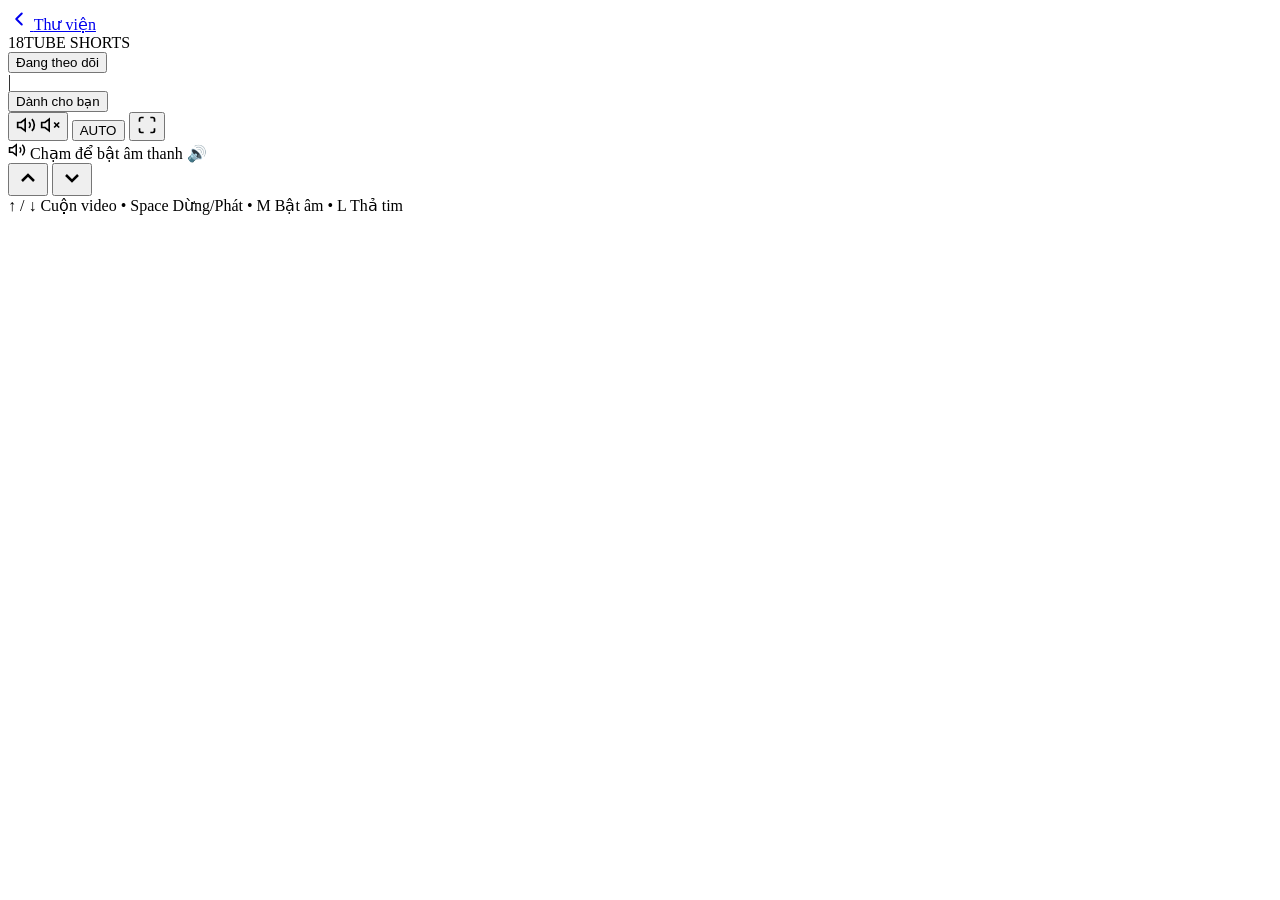
==== web/templates/feed.html @ a155ef3f "fix(lint): loai bo inline styles, bo sung tien to Safari webkit va sap xep thuoc tinh CSS chuan W3C" ====
<!DOCTYPE html>
<html lang="vi">
<head>
    <meta charset="UTF-8">
    <meta name="viewport" content="width=device-width, initial-scale=1.0, viewport-fit=cover">
    <title>18TUBE TikTok Shorts - Lướt Video Siêu Tốc 4K</title>
    <meta name="description" content="Trải nghiệm lướt video ngắn và full HD cực mượt phong cách TikTok / Reels dành riêng cho 18TUBE.">
    <meta name="theme-color" content="#000000">
    <meta name="apple-mobile-web-app-capable" content="yes">
    <meta name="apple-mobile-web-app-status-bar-style" content="black-translucent">

    <!-- Google Fonts -->
    <link rel="preconnect" href="https://fonts.googleapis.com">
    <link rel="preconnect" href="https://fonts.gstatic.com" crossorigin>
    <link href="https://fonts.googleapis.com/css2?family=Inter:wght@400;500;600;700&family=Outfit:wght@500;600;700;800;900&display=swap" rel="stylesheet">

    <link rel="stylesheet" href="/static/feed.css?v=2">
</head>
<body class="tiktok-feed-body">
    <!-- TOP NAVIGATION OVERLAY -->
    <header class="feed-top-nav">
        <div class="nav-left">
            <a href="/gallery" class="nav-back-btn" title="Quay lại Thư viện Gallery">
                <svg viewBox="0 0 24 24" width="22" height="22" fill="none" stroke="currentColor" stroke-width="2.2" stroke-linecap="round" stroke-linejoin="round">
                    <polyline points="15 18 9 12 15 6"></polyline>
                </svg>
                <span class="nav-back-text">Thư viện</span>
            </a>
            <div class="nav-brand">
                <span class="brand-text">18TUBE</span>
                <span class="brand-badge-live">SHORTS</span>
            </div>
        </div>

        <!-- TIKTOK TABS (FOLLOWING / FOR YOU) -->
        <div class="nav-center-tabs">
            <button class="nav-tab" id="tab-following" data-mode="following">Đang theo dõi</button>
            <div class="nav-tab-divider">|</div>
            <button class="nav-tab active" id="tab-fyp" data-mode="fyp">Dành cho bạn</button>
        </div>

        <div class="nav-right-tools">
            <!-- SOUND MUTE/UNMUTE TOGGLE -->
            <button class="tool-btn sound-toggle-btn" id="btn-toggle-sound" title="Bật/Tắt âm thanh (Phím M)">
                <svg id="icon-sound-on" class="sound-icon-on" viewBox="0 0 24 24" width="20" height="20" fill="none" stroke="currentColor" stroke-width="2">
                    <polygon points="11 5 6 9 2 9 2 15 6 15 11 19 11 5"></polygon>
                    <path d="M19.07 4.93a10 10 0 0 1 0 14.14M15.54 8.46a5 5 0 0 1 0 7.07"></path>
                </svg>
                <svg id="icon-sound-off" viewBox="0 0 24 24" width="20" height="20" fill="none" stroke="currentColor" stroke-width="2">
                    <polygon points="11 5 6 9 2 9 2 15 6 15 11 19 11 5"></polygon>
                    <line x1="23" y1="9" x2="17" y2="15"></line>
                    <line x1="17" y1="9" x2="23" y2="15"></line>
                </svg>
            </button>

            <!-- AUTO ADVANCE ON VIDEO END -->
            <button class="tool-btn" id="btn-toggle-autonext" title="Tự động lướt video kế tiếp khi phát xong">
                <span class="autonext-badge">AUTO</span>
            </button>

            <!-- FULLSCREEN TOGGLE -->
            <button class="tool-btn" id="btn-toggle-fullscreen" title="Toàn màn hình (Phím F)">
                <svg viewBox="0 0 24 24" width="20" height="20" fill="none" stroke="currentColor" stroke-width="2">
                    <path d="M8 3H5a2 2 0 0 0-2 2v3m18 0V5a2 2 0 0 0-2-2h-3m0 18h3a2 2 0 0 0 2-2v-3M3 16v3a2 2 0 0 0 2 2h3"/>
                </svg>
            </button>
        </div>
    </header>

    <!-- INITIAL UNMUTE PROMPT BANNER -->
    <div class="feed-unmute-prompt" id="feed-unmute-prompt">
        <svg viewBox="0 0 24 24" width="18" height="18" fill="none" stroke="currentColor" stroke-width="2">
            <polygon points="11 5 6 9 2 9 2 15 6 15 11 19 11 5"></polygon>
            <path d="M19.07 4.93a10 10 0 0 1 0 14.14M15.54 8.46a5 5 0 0 1 0 7.07"></path>
        </svg>
        <span>Chạm để bật âm thanh 🔊</span>
    </div>

    <!-- MAIN FULLSCREEN VERTICAL FEED CONTAINER -->
    <main class="tiktok-feed-container" id="tiktok-feed-container">
        <!-- Slides will be inserted dynamically -->
    </main>

    <!-- DESKTOP FLOATING CONTROLS (UP / DOWN ARROWS) -->
    <div class="desktop-nav-arrows">
        <button class="desk-arrow-btn" id="btn-desk-prev" title="Video trước (Phím mũi tên Lên)">
            <svg viewBox="0 0 24 24" width="24" height="24" fill="none" stroke="currentColor" stroke-width="2.5"><polyline points="18 15 12 9 6 15"></polyline></svg>
        </button>
        <button class="desk-arrow-btn" id="btn-desk-next" title="Video tiếp (Phím mũi tên Xuống)">
            <svg viewBox="0 0 24 24" width="24" height="24" fill="none" stroke="currentColor" stroke-width="2.5"><polyline points="6 9 12 15 18 9"></polyline></svg>
        </button>
    </div>

    <!-- DESKTOP KEYBOARD HINTS BAR -->
    <div class="desktop-shortcuts-hint">
        <span>↑ / ↓ Cuộn video</span>
        <span>•</span>
        <span>Space Dừng/Phát</span>
        <span>•</span>
        <span>M Bật âm</span>
        <span>•</span>
        <span>L Thả tim</span>
    </div>

    <!-- TOAST NOTIFICATION CONTAINER -->
    <div id="feed-toast-container" class="feed-toast-container"></div>

    <!-- PRELOADED DATA INJECTION (SERVER HYDRATION) -->
    <script id="__FEED_PRELOADED_DATA__" type="application/json">{{ preloaded_json or '{}' | safe }}</script>
    <script src="/static/feed.js?v=1"></script>
</body>
</html>
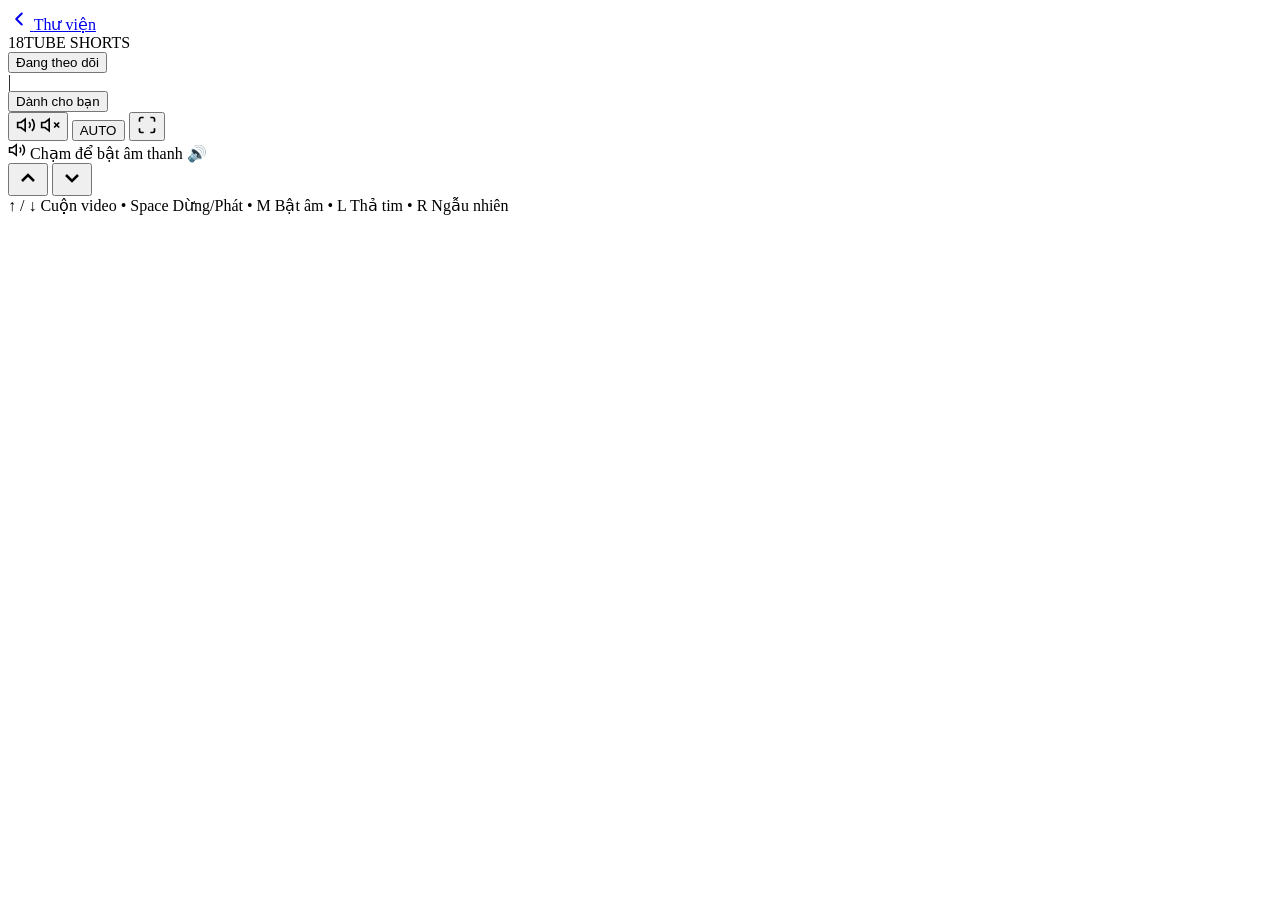
==== commit 6f7f8fc0: "feat(random): optimize random video with smart diversity shuffle, non-repeating bag, theater auto-ad" ====
--- a/web/templates/feed.html
+++ b/web/templates/feed.html
@@ -5,16 +5,17 @@
     <meta name="viewport" content="width=device-width, initial-scale=1.0, viewport-fit=cover">
     <title>18TUBE TikTok Shorts - Lướt Video Siêu Tốc 4K</title>
     <meta name="description" content="Trải nghiệm lướt video ngắn và full HD cực mượt phong cách TikTok / Reels dành riêng cho 18TUBE.">
-    <meta name="theme-color" content="#000000">
+    <meta name="mobile-web-app-capable" content="yes">
     <meta name="apple-mobile-web-app-capable" content="yes">
     <meta name="apple-mobile-web-app-status-bar-style" content="black-translucent">
+    <meta name="theme-color" content="#000000">
 
     <!-- Google Fonts -->
     <link rel="preconnect" href="https://fonts.googleapis.com">
     <link rel="preconnect" href="https://fonts.gstatic.com" crossorigin>
     <link href="https://fonts.googleapis.com/css2?family=Inter:wght@400;500;600;700&family=Outfit:wght@500;600;700;800;900&display=swap" rel="stylesheet">
 
-    <link rel="stylesheet" href="/static/feed.css?v=2">
+    <link rel="stylesheet" href="/static/feed.css?v=20261020_04">
 </head>
 <body class="tiktok-feed-body">
     <!-- TOP NAVIGATION OVERLAY -->
@@ -100,13 +101,15 @@
         <span>M Bật âm</span>
         <span>•</span>
         <span>L Thả tim</span>
+        <span>•</span>
+        <span>R Ngẫu nhiên</span>
     </div>
 
     <!-- TOAST NOTIFICATION CONTAINER -->
     <div id="feed-toast-container" class="feed-toast-container"></div>
 
     <!-- PRELOADED DATA INJECTION (SERVER HYDRATION) -->
-    <script id="__FEED_PRELOADED_DATA__" type="application/json">{{ preloaded_json or '{}' | safe }}</script>
-    <script src="/static/feed.js?v=1"></script>
+    <script id="__FEED_PRELOADED_DATA__" type="application/json">{{ (preloaded_json or '{}') | safe }}</script>
+    <script src="/static/feed.js?v=20261020_04"></script>
 </body>
 </html>
